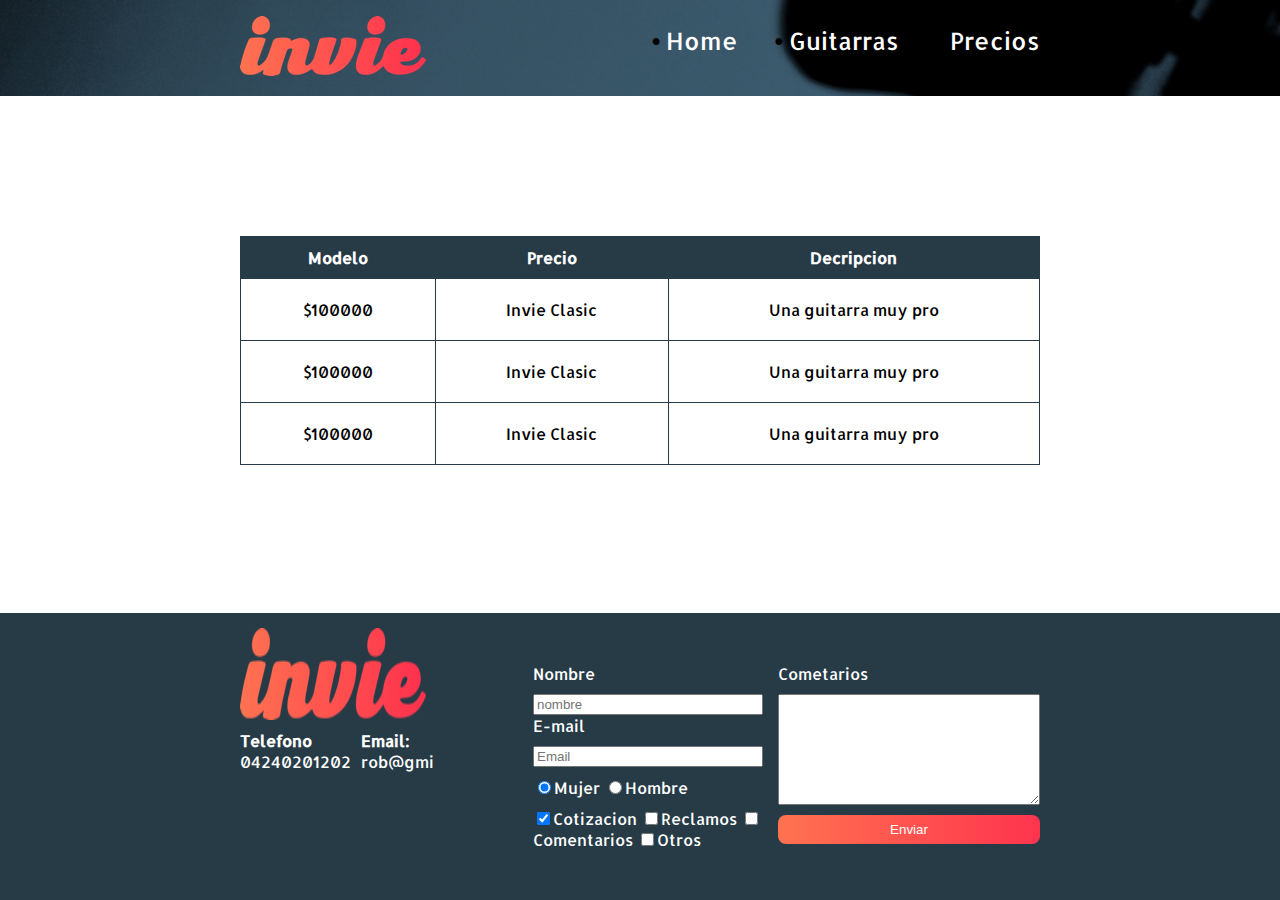
==== precios.html @ 32acb71f "Iniciando curso de responsive" ====
<!DOCTYPE html>
<html>
<head>
	<title>Invie Responsive - Precios </title>
	<meta charset="utf-8">
	<link rel="stylesheet" type="text/css" href="./css/invie.css">
	 <link href="https://fonts.googleapis.com/css?family=Montserrat&display=swap" rel="stylesheet"> 
	 <link href="https://fonts.googleapis.com/css?family=Allerta|Montserrat&display=swap" rel="stylesheet">
</head>
<body>
		<header id="header " class="header background"> <!-- header -->		
	 		<div class="contenedor">
				<figure class="logotipo "> <!-- logotipo -->
					<img src="./images/invie.png" width="186" height="60" alt="invie logotipo"> 

				</figure>
				<nav class="menu"><!-- menu -->
					<ul>
						<li>
							<a href="index.html">Home</a>
						</li>
						<li>
							<a href="index.html#guitarras">Guitarras</a>
						</li>
						<li>
							<a href="precios.html">Precios</a>
						</li>
					</ul>
				</nav>
	 		</div>
	</header>

		<section class="tabla">
			<div class="contenedor">
			<table>
				<thead>
					<tr>
						<th>Modelo</th>
						<th>Precio</th>
						<th>Decripcion</th>	
					</tr>
				</thead>
				<tbody>
					<tr>
						<td>$100000</td>
						<td>Invie Clasic</td>
						<td>Una guitarra muy pro</td>
					</tr>
					<tr>
						<td>$100000</td>
						<td>Invie Clasic</td>
						<td>Una guitarra muy pro</td>
					</tr>
					<tr>
						<td>$100000</td>
						<td>Invie Clasic</td>
						<td>Una guitarra muy pro</td>
					</tr>
				</tbody>
			</table>			
				
			</div>			
		</section>



	<footer class="footer_precios">
		<div class="contenedor">
				<div class="contacto"> <!-- Contacto -->
				<img src="./images/invie.png" alt="logotipo-footer" >	
				<a href="tel:020020202020"><strong>Telefono </strong><span>04240201202</span></a>
				<a href="mailto:robertoparra0210@gmial.com"><strong>Email: </strong><span>rob@gmi</span></a>
				</div>
			<form class="formulario"> <!-- Formulario -->
				<div class="col1"> 
						<label for="nombre">Nombre</label>
						<input type="text" required placeholder="nombre" id="nombre" name="nombre">
						<label for="email">E-mail</label>
						<input type="email" required placeholder="Email" id="email" name="email">
							<div class="sexo">
								<label for="mujer">
									<input type="radio" id="mujer" checked="" name="sexo" value="mujer">Mujer
								</label>
								<label for="hombre">
									<input type="radio" id="hombre" name="sexo" value="hombre">Hombre
								</label> </div>	
					 
					<div class="intereses">
						<label>
							<input type="checkbox" name="intereses" checked="" id="cotizacion" >Cotizacion
							<input type="checkbox" name="intereses" id="reclamos">Reclamos
							<input type="checkbox" name="intereses" id="Comentarios">Comentarios
							<input type="checkbox" name="intereses" id="otros">Otros
						</label>
					</div>

				</div>
					<div class="col2">
						<label for="Comentarios">Cometarios</label>
						<textarea name="" id="comentarios" cols="30" rows="7"></textarea> 
						<input type="submit" name="" value="Enviar" class="button">
					</div>
			</form>	
		</div>
	</footer>
</body>
</html>
---- css/invie.css ----
/*
font-family: 'Montserrat', sans-serif;
font-family: 'Allerta', sans-serif;
*/
body{
	font-family: 'Allerta', sans-serif;
	margin: 0;

}


.titulo{
	font-size: 70px;
	font-family: 'Montserrat', sans-serif;
	margin-bottom: 10px;
	margin-top: 70px;

}

.titulo span{ 
text-decoration: underline; }

.title-a{
	font-size: 24px;
	margin-top: 0;
}

.title-b{
	font-size: 50px;

margin-bottom: 20px
}
 .guitarras{
	color:#1f313c; 	
	
 }

.guitarras h2{
	font-family: 'Montserrat', sans-serif;
	font-size: 35px
}

.background{

	background-image: url('../images/background.png');
	background-size: cover;
}

.portada{ 
 	color: white;
 	height: 500px;
 	
 }

.portada button{
	margin-bottom: 70px;
}

 .menu{
 	font-size: 24px;
 	display: inline-block;
 	position: absolute;
 	right: 0;
 }

 header{
 	position: relative;
 }

 .menu li{
 	display: inline-block;
 	margin-left: 30px;
 }

 .menu a{ 
 	color: white;
 	text-decoration: none;
  }
 	
.logotipo{ 
 	display: inline-block;
 	margin-left: 0;
 }


.guitarra{
	/*overflow:hidden*/;
	padding: 10px;
	margin:  10px;	
	border: 1px solid  #1f313c; 
	border-radius: 8px;
}

.derecha{
	float: right;
	position: relative;
	top: -127px;
}

.izquierda{
	float: left;
	position: relative;
	top: -25px
}
.guitarra ol{
	padding-left: 20px;
}



.contenedor{
	width: 800px;
 	margin:auto;
 	position: relative;
}


.contenedor-guitarra-b{
	margin-left: 370px;
	position: relative;
	top: -90px;
}

.contenedor-guitarra-a{
	padding-left: 20px;
}

.button{
	border-radius: 8px;
	background: #fd324e;
	color: white;
	border: none;
	padding: 7px;
	background: linear-gradient(to left,#fe344e,#ff7250);
	cursor: pointer;
	text-decoration: none;
}

.footer{
	background: #273b47;
	

}

.footer .contenedor{
	display: flex;
	justify-content: space-between;
}

.footer_precios{
	background: #273b47;
	position: absolute;
	bottom: 0;
	width: 100%;

}

.footer_precios .contenedor{
	display: flex;
	justify-content: space-between;
}

.contacto img{ 
	display: block;
	margin-top: 15px;
 }

 .contacto strong{
 	display: block;
 }

 .contacto a{
 	color:white;
 	text-decoration: none;
 	margin: 10px 10px 10px 0;
 }

 .contacto{
 	display: flex;
 	width: 220px;
 	height: 200px;
 	flex-wrap: wrap;
 	
 }

 .formulario{ 
 	display: flex;
 	color: white;
 	padding: 50px 0 50px 0;
  }

.col1 , .col2{
	display: flex;
	flex-direction: column;
}

.col1{
	margin-right: 15px;
}


.formulario label ,.sexo , .interedes {
	margin-bottom: 10px;
}

.intereses{

	width: 230px;
}

.sexo{ 
	margin-top: 10px;
 }
 
 .col2 input{
 	margin-top: 10px;
 }

table{
	width: 100%;

	

}

.tabla{
	margin: 50px 0 50px 0;
	padding: 90px;

}

th{
	background: #273b47;
	color: white;
	padding: 10px;
}

td{ 
	padding: 20px;
	text-align: center;

 }

 table,td,th{
 	border: 1px solid #273b47;
 	border-collapse: collapse;
 }

 .menu li:before{
 	content: '•';
 	font-size: 25px;
 	
 }



 @media screen and (max-width: 800px){

 	body{
 		background: peru;
 		border: 15px solid yellow;
 	}
 }
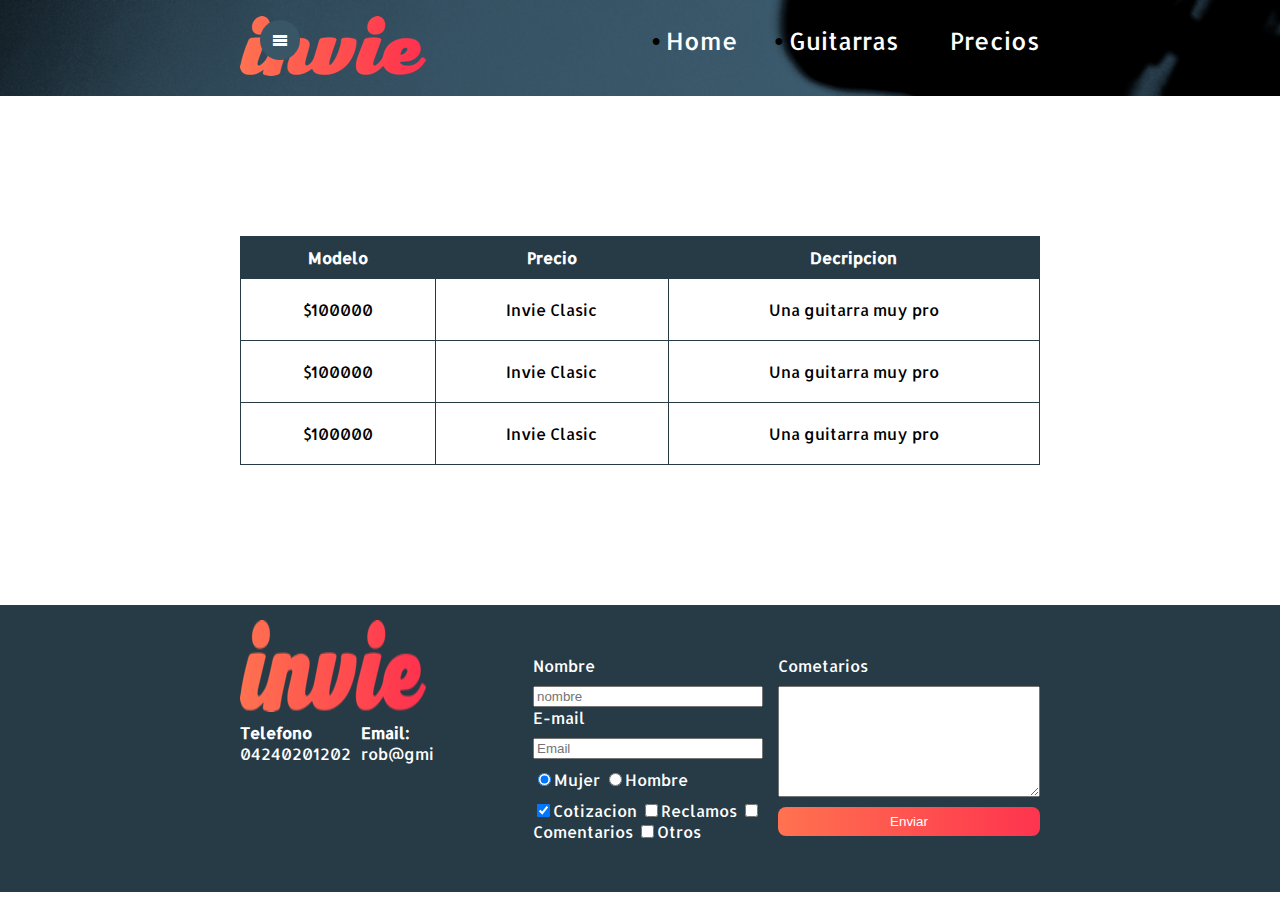
==== commit 8c55bf15: "10.  contruyendo tablas" ====
--- a/precios.html
+++ b/precios.html
@@ -6,15 +6,18 @@
 	<link rel="stylesheet" type="text/css" href="./css/invie.css">
 	 <link href="https://fonts.googleapis.com/css?family=Montserrat&display=swap" rel="stylesheet"> 
 	 <link href="https://fonts.googleapis.com/css?family=Allerta|Montserrat&display=swap" rel="stylesheet">
+	 <meta name="viewport" content="width=device-width, initial-scale=1 user-scalable=no"/>
+
 </head>
 <body>
 		<header id="header " class="header background"> <!-- header -->		
 	 		<div class="contenedor">
 				<figure class="logotipo "> <!-- logotipo -->
 					<img src="./images/invie.png" width="186" height="60" alt="invie logotipo"> 
+					<span class="burger-button icon-menu " id="burger-button"></span>
 
 				</figure>
-				<nav class="menu"><!-- menu -->
+				<nav class="menu" id="menu"><!-- menu -->
 					<ul>
 						<li>
 							<a href="index.html">Home</a>
@@ -64,7 +67,7 @@
 
 
 
-	<footer class="footer_precios">
+	<footer class="footer">
 		<div class="contenedor">
 				<div class="contacto"> <!-- Contacto -->
 				<img src="./images/invie.png" alt="logotipo-footer" >	
@@ -103,5 +106,37 @@
 			</form>	
 		</div>
 	</footer>
+	<script >
+			var consulta =window.matchMedia('(max-width:530px)');
+			consulta.addListener( mediaQuery);
+
+			var $burgerbutton = document.getElementById('burger-button'); 
+			var $menu = document.getElementById('menu'); 
+
+			function toggleMenu(){
+			$menu.classList.toggle('active');
+			};
+
+
+			function mediaQuery(){
+				if(	consulta.matches){
+					console.log("se cumplio la condicion");
+					$burgerbutton.addEventListener("click", toggleMenu);
+	
+				}else{
+					$burgerbutton.removeEventListener("click", toggleMenu);
+					console.log("no se cumple la condicion");
+				}
+				}		
+
+				mediaQuery();
+
+
+
+
+
+		</script>
+
+
 </body>
 </html>
--- a/css/invie.css
+++ b/css/invie.css
@@ -1,3 +1,46 @@
+@font-face {
+  font-family: 'icomoon';
+  src:  url('../fonts/icomoon.eot?l327uj');
+  src:  url('../fonts/icomoon.eot?l327uj#iefix') format('embedded-opentype'),
+    url('../fonts/icomoon.ttf?l327uj') format('truetype'),
+    url('../fonts/icomoon.woff?l327uj') format('woff'),
+    url('../fonts/icomoon.svg?l327uj#icomoon') format('svg');
+  font-weight: normal;
+  font-style: normal;
+  font-display: block;
+}
+
+[class^="icon-"], [class*=" icon-"] {
+  /* use !important to prevent issues with browser extensions that change fonts */
+  font-family: 'icomoon' !important;
+  speak: none;
+  font-style: normal;
+  font-weight: normal;
+  font-variant: normal;
+  text-transform: none;
+  line-height: 1;
+
+  /* Better Font Rendering =========== */
+  -webkit-font-smoothing: antialiased;
+  -moz-osx-font-smoothing: grayscale;
+}
+
+.icon-phone:before {
+  content: "\e942";
+}
+.icon-envelop:before {
+  content: "\e945";
+}
+.icon-menu:before {
+  content: "\e9bd";
+}
+.icon-close:before {
+  content: "\ea0d";
+}
+
+
+
+
 /*
 font-family: 'Montserrat', sans-serif;
 font-family: 'Allerta', sans-serif;
@@ -30,7 +73,14 @@
 
 margin-bottom: 20px
 }
+ .guitarrasguitarra
+
  .guitarras{
+ 	float: none; 	
+ }
+
+
+ s{
 	color:#1f313c; 	
 	
  }
@@ -38,6 +88,8 @@
 .guitarras h2{
 	font-family: 'Montserrat', sans-serif;
 	font-size: 35px
+
+
 }
 
 .background{
@@ -109,7 +161,7 @@
 
 
 .contenedor{
-	width: 800px;
+	max-width: 800px;
  	margin:auto;
  	position: relative;
 }
@@ -199,7 +251,7 @@
 }
 
 
-.formulario label ,.sexo , .interedes {
+.formulario label ,.sexo , .intereses label {
 	margin-bottom: 10px;
 }
 
@@ -252,14 +304,283 @@
  	
  }
 
-
-
- @media screen and (max-width: 800px){
-
- 	body{
- 		background: peru;
- 		border: 15px solid yellow;
+ .burger-button{
+ 	width: 40px;
+ 	height:40px;
+ 	line-height: 40px;
+ 	border-radius: 50%;
+ 	background: #395667;
+ 	display: inline-block;
+ 	text-align: center;
+ 	position: absolute;
+ 	left: 20px;
+ 	top: 20px;
+ 	cursor: pointer;
+ 	z-index: 3;
+ 	color:white;
+ }
+
+
+
+ @media screen and (max-width: 800px){  /*Tableta*/
+ 		
+ 		/*Portada*/
+ 		.titulo { 
+ 		font-size: 45px;
+ 		margin-top: 30px
+ 		}
+
+
+ 		.titulo-a{
+ 			font-size: 18px;
+ 		}
+
+ 		.portada{
+ 			height: auto;
+ 			padding: 20px;
+ 		}
+
+ 		.portada span{
+ 			font-weight: bold;
+ 		}
+
+ 		.portada button{ 
+ 			margin-bottom: 30px;
+ 			display: inline-block;
+ 		 }
+ 		/*Portada*/
+
+ 		/*guitarras*/
+
+ 		.guitarras{
+ 			text-align: center;	
+ 				
+ 		}
+
+ 		.izquierda, .derecha{
+ 			float: none;
+ 			position: static;
+ 		}
+
+ 		.title-b{
+ 			margin: 0;
+ 		}
+
+ 		.guitarra li{
+ 			list-style: none;
+ 		}
+
+ 		.guitarra.b{
+ 			height: auto;
+
+ 		}
+
+ 		.contenedor-guitarra-b{
+ 			position: static;
+ 			margin:0;
+ 			padding: 0;
+ 		}
+
+ 		.contenedor-guitarra-a{
+ 			padding: 0;
+ 		}
+
+ 		/*guitarras*/
+
+
+ 		.footer{
+ 			padding: 10px;
+ 		}
+
+ 	/*precios*/
+ 	.tabla{
+ 		margin: 50px 20px;
+ 		padding: 0;
+ 		}	
+
+ 		.tabla .contenedor{
+ 		overflow: auto;
+ 		border: 1px #273b47;
  	}
  }
 
 
+@media screen and (max-width: 767px){
+
+	.footer .contenedor{
+		display: block;
+	}
+
+	.contacto{
+		margin: 0 auto;
+	}
+
+	.formulario{
+		display: block;
+		margin: 0 auto;
+		width: 90%;
+		padding:0 0  50px 0;
+	}
+
+	.intereses	label{
+		display: inline-flex;
+		font-size: 16px;
+	}
+
+	input[type="text"],[type="email"]{
+	font-size: 16px;
+	padding: 5px;
+	 }
+
+	 textarea{
+	 	width: 100%;
+	 }
+
+	 .col1{
+	 	margin: 0;
+	 }
+
+	 input[type="radio"],[type="checkbox"]{
+	 	zoom:1.5;
+	 }
+
+
+
+}
+
+
+
+@media screen and (max-width: 650px){
+	
+	.header{
+		text-align: center;
+
+	}
+	.logotipo{
+		margin: 0;
+	}
+
+	.menu{ 
+		position: static;
+		display: block;
+	 }
+
+	 .menu li{
+	 	margin: none;
+	 }
+
+	 .menu ul{
+	 	padding: 0;
+	 }
+
+}
+
+
+
+
+
+
+@media screen and (max-width: 530px){
+
+	.portada .contenedor{
+		position: static;
+	}
+	.header{
+		position: static;
+	}
+
+
+	.header .contenedor{
+		position: static;
+	}
+
+	.menu{ 
+		border: red 1px solid;
+		background: rgba(255,60,88,.9);
+		position: absolute;
+		left: -100%;
+		border: none;
+		top: 0px;
+		z-index: 2;
+		bottom: 0px;
+		right:0; 
+		display: flex;
+	 	align-items: center;
+	 	width: 100%;
+	 	transition: 300ms;
+	 }
+
+	 .menu.active{
+	 	left: 0;
+	 }
+
+	 .menu ul{
+	 	flex:1;
+
+	 }
+
+
+	.menu li{
+		display: block;
+		margin: 0;
+		padding: 8px 0;
+		border-bottom: 1px white solid;
+	}
+
+	.menu li:first-child{
+		border-top: 1px white solid;
+	}
+	.menu li:before{
+		display: none;
+	}
+
+	.portada{ 
+		text-align: center;
+	 }
+
+	 .titulo{
+	 	font-size: 38px;
+	 }
+
+	 .title-a{
+	 	font-size: 14px;
+	 }
+
+
+/*Guitarra*/
+
+	 .guitarra img{
+	 	width: 250px;
+	 	height: auto;
+	 }
+
+	 .title-b{
+	 	font-size: 30px;
+
+	 }
+
+	 .intereses	label{
+		display: flex;
+		flex-wrap: wrap;
+		font-size: 16px;
+	}
+
+}
+
+.video-responsive-contenedor{
+	position: relative;
+	padding-top: 56.4%;
+}
+
+
+
+
+.video-responsive-src{
+	position: absolute;
+	left: 0;
+	right: 0;
+	top: 0;
+	bottom: 0;
+	width: 100%;
+	height: 100%;
+}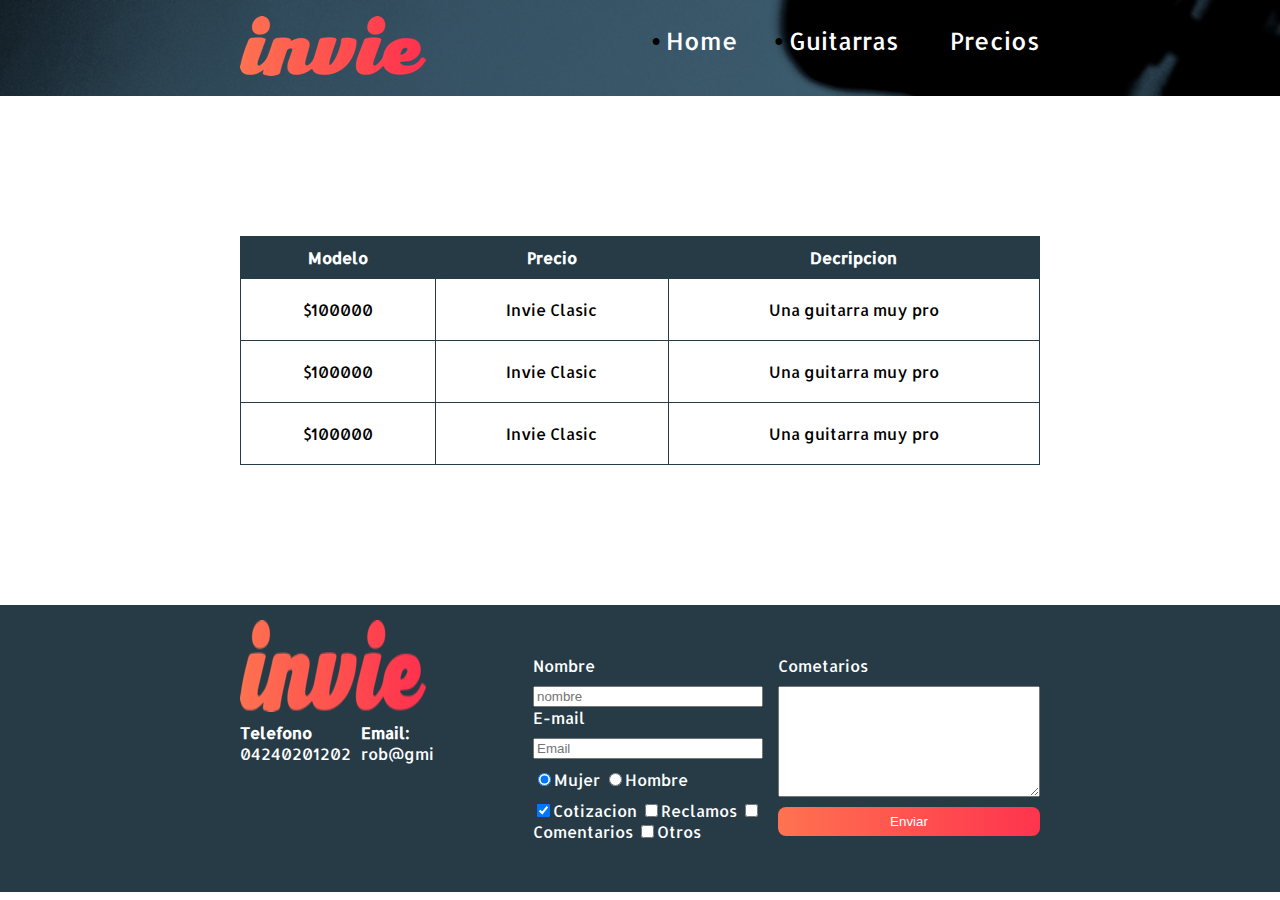
==== commit c5625990: "Pagina finalizada" ====
--- a/precios.html
+++ b/precios.html
@@ -9,10 +9,10 @@
 	 <meta name="viewport" content="width=device-width, initial-scale=1 user-scalable=no"/>
 
 </head>
-<body>
+<body class="precios">
 		<header id="header " class="header background"> <!-- header -->		
 	 		<div class="contenedor">
-				<figure class="logotipo "> <!-- logotipo -->
+				<figure class="logotipo  "> <!-- logotipo -->
 					<img src="./images/invie.png" width="186" height="60" alt="invie logotipo"> 
 					<span class="burger-button icon-menu " id="burger-button"></span>
 
@@ -69,10 +69,10 @@
 
 	<footer class="footer">
 		<div class="contenedor">
-				<div class="contacto"> <!-- Contacto -->
-				<img src="./images/invie.png" alt="logotipo-footer" >	
-				<a href="tel:020020202020"><strong>Telefono </strong><span>04240201202</span></a>
-				<a href="mailto:robertoparra0210@gmial.com"><strong>Email: </strong><span>rob@gmi</span></a>
+				<div class ="contacto"> <!-- Contacto -->
+				<img src   ="./images/invie.png" alt="logotipo-footer" >	
+				<a href    ="tel:020020202020"><strong>Telefono </strong><span>04240201202</span></a>
+				<a href    ="mailto:robertoparra0210@gmial.com"><strong>Email: </strong><span>rob@gmi</span></a>
 				</div>
 			<form class="formulario"> <!-- Formulario -->
 				<div class="col1"> 
--- a/css/invie.css
+++ b/css/invie.css
@@ -146,7 +146,7 @@
 .derecha{
 	float: right;
 	position: relative;
-	top: -127px;
+	top: -106px;
 }
 
 .izquierda{
@@ -178,13 +178,13 @@
 }
 
 .button{
-	border-radius: 8px;
-	background: #fd324e;
-	color: white;
-	border: none;
-	padding: 7px;
-	background: linear-gradient(to left,#fe344e,#ff7250);
-	cursor: pointer;
+	border-radius  : 8px;
+	background     : #fd324e;
+	color          : white;
+	border         : none;
+	padding        : 7px;
+	background     : linear-gradient(to left,#fe344e,#ff7250);
+	cursor         : pointer;
 	text-decoration: none;
 }
 
@@ -197,6 +197,7 @@
 .footer .contenedor{
 	display: flex;
 	justify-content: space-between;
+	margin-top: 50px;
 }
 
 .footer_precios{
@@ -288,7 +289,7 @@
 }
 
 td{ 
-	padding: 20px;
+	padding   : 20px;
 	text-align: center;
 
  }
@@ -305,30 +306,43 @@
  }
 
  .burger-button{
- 	width: 40px;
- 	height:40px;
- 	line-height: 40px;
- 	border-radius: 50%;
- 	background: #395667;
- 	display: inline-block;
- 	text-align: center;
- 	position: absolute;
- 	left: 20px;
- 	top: 20px;
- 	cursor: pointer;
- 	z-index: 3;
- 	color:white;
- }
-
+		width        : 40px;
+		height       :40px;
+		line-height  : 40px;
+		border-radius: 50%;
+		background   : #395667;
+		display      : inline-block;
+		text-align   : center;
+		position     : fixed;
+		left         : 20px;
+		top          : 20px;
+		cursor       : pointer;
+		z-index      : 3;
+		color        :white;
+		display: none;
+ }
+
+	.video-demo{
+		max-width: 500px;
+		margin: 0 auto;
+		margin-bottom: 70px;
+		border: #3A596C  solid 5px;
+	}
 
 
  @media screen and (max-width: 800px){  /*Tableta*/
  		
+		.video-demo{
+			margin-bottom: 0;
+		}
+
  		/*Portada*/
  		.titulo { 
  		font-size: 45px;
  		margin-top: 30px
  		}
+
+
 
 
  		.titulo-a{
@@ -473,6 +487,13 @@
 	 	padding: 0;
 	 }
 
+
+	 /* guitarras */
+	 		.video-demo{
+				margin: 0 auto;
+	 		}
+	 /* guitarras */
+
 }
 
 
@@ -497,7 +518,7 @@
 	.menu{ 
 		border: red 1px solid;
 		background: rgba(255,60,88,.9);
-		position: absolute;
+		position: fixed;
 		left: -100%;
 		border: none;
 		top: 0px;
@@ -510,6 +531,9 @@
 	 	transition: 300ms;
 	 }
 
+	 .burger-button{
+	 	display: block; 
+	 }
 	 .menu.active{
 	 	left: 0;
 	 }
@@ -519,6 +543,13 @@
 
 	 }
 
+	 .portada .button{
+	 	width: 100%;
+	 }
+
+	.video-demo{
+		margin: 0 10px;
+	}
 
 	.menu li{
 		display: block;
@@ -564,6 +595,12 @@
 		flex-wrap: wrap;
 		font-size: 16px;
 	}
+
+
+	.precios .header .logotipo{
+		margin: 50px 0;
+	}
+
 
 }
 
